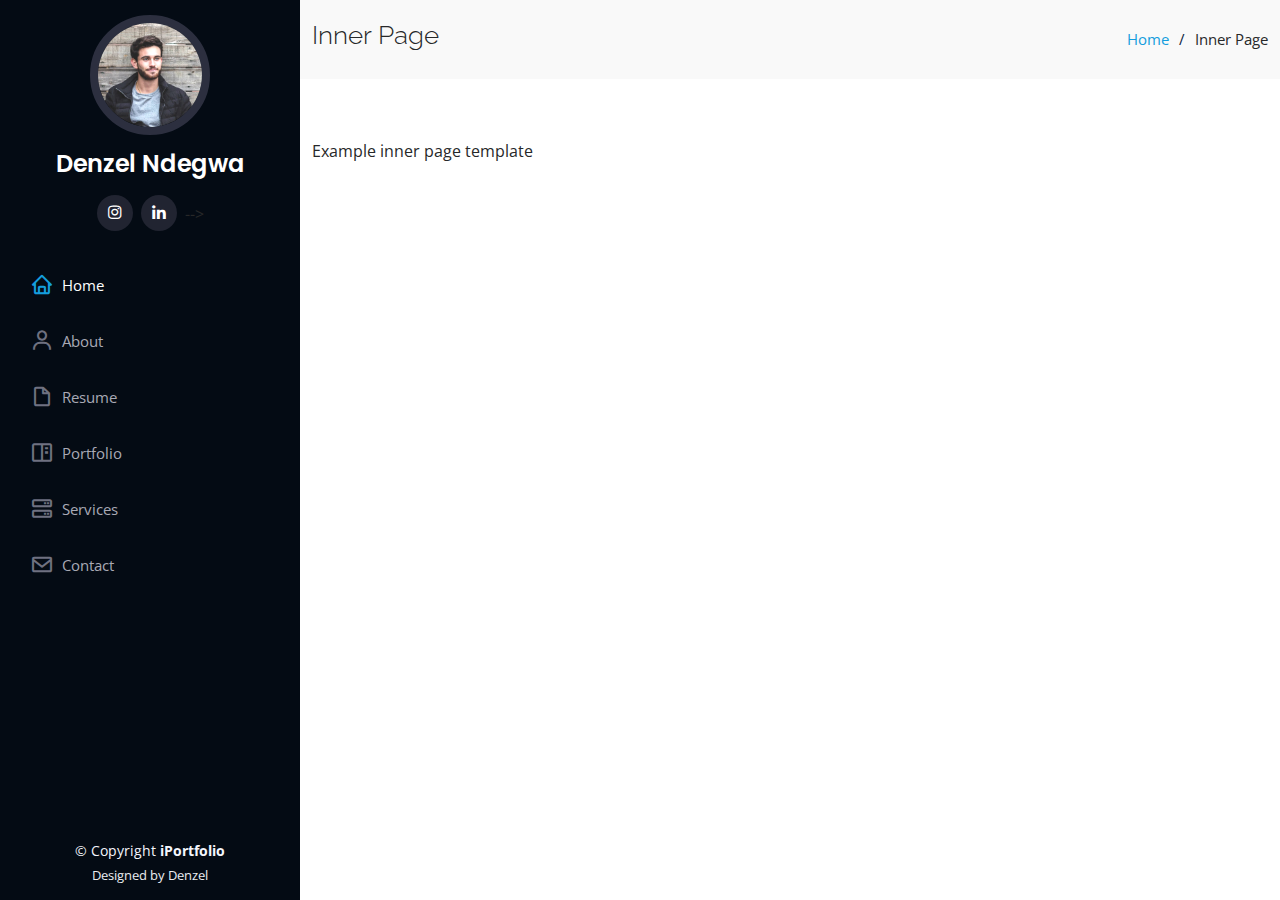
==== inner-page.html @ 14b681f9 "site" ====
<!DOCTYPE html>
<html lang="en">

<head>
  <meta charset="utf-8">
  <meta content="width=device-width, initial-scale=1.0" name="viewport">

  <title>Inner Page - iPortfolio Bootstrap Template</title>
  <meta content="" name="description">
  <meta content="" name="keywords">

  <!-- Favicons -->
  <link href="assets/img/favicon.png" rel="icon">
  <link href="assets/img/apple-touch-icon.png" rel="apple-touch-icon">

  <!-- Google Fonts -->
  <link href="https://fonts.googleapis.com/css?family=Open+Sans:300,300i,400,400i,600,600i,700,700i|Raleway:300,300i,400,400i,500,500i,600,600i,700,700i|Poppins:300,300i,400,400i,500,500i,600,600i,700,700i" rel="stylesheet">

  <!-- Vendor CSS Files -->
  <link href="assets/vendor/aos/aos.css" rel="stylesheet">
  <link href="assets/vendor/bootstrap/css/bootstrap.min.css" rel="stylesheet">
  <link href="assets/vendor/bootstrap-icons/bootstrap-icons.css" rel="stylesheet">
  <link href="assets/vendor/boxicons/css/boxicons.min.css" rel="stylesheet">
  <link href="assets/vendor/glightbox/css/glightbox.min.css" rel="stylesheet">
  <link href="assets/vendor/swiper/swiper-bundle.min.css" rel="stylesheet">

  <!-- Template Main CSS File -->
  <link href="assets/css/style.css" rel="stylesheet">

  <!-- =======================================================
  * Template Name: iPortfolio - v3.0.1
  * Template URL: https://bootstrapmade.com/iportfolio-bootstrap-portfolio-websites-template/
  * Author: BootstrapMade.com
  * License: https://bootstrapmade.com/license/
  ======================================================== -->
</head>

<body>

  <!-- ======= Mobile nav toggle button ======= -->
  <i class="bi bi-list mobile-nav-toggle d-xl-none"></i>

  <!-- ======= Header ======= -->
  <header id="header">
    <div class="d-flex flex-column">

      <div class="profile">
        <img src="assets/img/profile-img.jpg" alt="" class="img-fluid rounded-circle">
        <h1 class="text-light"><a href="index.html">Denzel Ndegwa</a></h1>
        <div class="social-links mt-3 text-center">
          <a href="https://www.instagram.com/h4cklab5/" class="instagram"><i class="bx bxl-instagram"></i></a>
          <a href="https://www.linkedin.com/in/denzel-n-092238201/" class="linkedin"><i class="bx bxl-linkedin"></i></a> -->
        </div>
      </div>

      <nav id="navbar" class="nav-menu navbar">
        <ul>
          <li><a href="#hero" class="nav-link scrollto active"><i class="bx bx-home"></i> <span>Home</span></a></li>
          <li><a href="#about" class="nav-link scrollto"><i class="bx bx-user"></i> <span>About</span></a></li>
          <li><a href="#resume" class="nav-link scrollto"><i class="bx bx-file-blank"></i> <span>Resume</span></a></li>
          <li><a href="#portfolio" class="nav-link scrollto"><i class="bx bx-book-content"></i> <span>Portfolio</span></a></li>
          <li><a href="#services" class="nav-link scrollto"><i class="bx bx-server"></i> <span>Services</span></a></li>
          <li><a href="#contact" class="nav-link scrollto"><i class="bx bx-envelope"></i> <span>Contact</span></a></li>
        </ul>
      </nav><!-- .nav-menu -->
    </div>
  </header><!-- End Header -->

  <main id="main">

    <!-- ======= Breadcrumbs ======= -->
    <section class="breadcrumbs">
      <div class="container">

        <div class="d-flex justify-content-between align-items-center">
          <h2>Inner Page</h2>
          <ol>
            <li><a href="index.html">Home</a></li>
            <li>Inner Page</li>
          </ol>
        </div>

      </div>
    </section><!-- End Breadcrumbs -->

    <section class="inner-page">
      <div class="container">
        <p>
          Example inner page template
        </p>
      </div>
    </section>

  </main><!-- End #main -->

  <!-- ======= Footer ======= -->
  <footer id="footer">
    <div class="container">
      <div class="copyright">
        &copy; Copyright <strong><span>iPortfolio</span></strong>
      </div>
      <div class="credits">
        <!-- All the links in the footer should remain intact. -->
        <!-- You can delete the links only if you purchased the pro version. -->
        <!-- Licensing information: https://bootstrapmade.com/license/ -->
        <!-- Purchase the pro version with working PHP/AJAX contact form: https://bootstrapmade.com/iportfolio-bootstrap-portfolio-websites-template/ -->
        Designed by Denzel</a>
      </div>
    </div>
  </footer><!-- End  Footer -->

  <a href="#" class="back-to-top d-flex align-items-center justify-content-center"><i class="bi bi-arrow-up-short"></i></a>

  <!-- Vendor JS Files -->
  <script src="assets/vendor/aos/aos.js"></script>
  <script src="assets/vendor/bootstrap/js/bootstrap.bundle.min.js"></script>
  <script src="assets/vendor/glightbox/js/glightbox.min.js"></script>
  <script src="assets/vendor/isotope-layout/isotope.pkgd.min.js"></script>
  <script src="assets/vendor/php-email-form/validate.js"></script>
  <script src="assets/vendor/purecounter/purecounter.js"></script>
  <script src="assets/vendor/swiper/swiper-bundle.min.js"></script>
  <script src="assets/vendor/typed.js/typed.min.js"></script>
  <script src="assets/vendor/waypoints/noframework.waypoints.js"></script>

  <!-- Template Main JS File -->
  <script src="assets/js/main.js"></script>

</body>

</html>
---- assets/css/style.css ----
/**
* Template Name: iPortfolio - v3.0.1
* Template URL: https://bootstrapmade.com/iportfolio-bootstrap-portfolio-websites-template/
* Author: BootstrapMade.com
* License: https://bootstrapmade.com/license/
*/

/*--------------------------------------------------------------
# General
--------------------------------------------------------------*/
body {
  font-family: "Open Sans", sans-serif;
  color: #272829;
}

a {
  color: #149ddd;
  text-decoration: none;
}

a:hover {
  color: #37b3ed;
  text-decoration: none;
}

h1, h2, h3, h4, h5, h6 {
  font-family: "Raleway", sans-serif;
}

/*--------------------------------------------------------------
# Back to top button
--------------------------------------------------------------*/
.back-to-top {
  position: fixed;
  visibility: hidden;
  opacity: 0;
  right: 15px;
  bottom: 15px;
  z-index: 996;
  background: #149ddd;
  width: 40px;
  height: 40px;
  border-radius: 50px;
  transition: all 0.4s;
}

.back-to-top i {
  font-size: 28px;
  color: #fff;
  line-height: 0;
}

.back-to-top:hover {
  background: #2eafec;
  color: #fff;
}

.back-to-top.active {
  visibility: visible;
  opacity: 1;
}

/*--------------------------------------------------------------
# Header
--------------------------------------------------------------*/
#header {
  position: fixed;
  top: 0;
  left: 0;
  bottom: 0;
  width: 300px;
  transition: all ease-in-out 0.5s;
  z-index: 9997;
  transition: all 0.5s;
  padding: 0 15px;
  background: #040b14;
  overflow-y: auto;
}

#header .profile img {
  margin: 15px auto;
  display: block;
  width: 120px;
  border: 8px solid #2c2f3f;
}

#header .profile h1 {
  font-size: 24px;
  margin: 0;
  padding: 0;
  font-weight: 600;
  -moz-text-align-last: center;
  text-align-last: center;
  font-family: "Poppins", sans-serif;
}

#header .profile h1 a, #header .profile h1 a:hover {
  color: #fff;
  text-decoration: none;
}

#header .profile .social-links a {
  font-size: 18px;
  display: inline-block;
  background: #212431;
  color: #fff;
  line-height: 1;
  padding: 8px 0;
  margin-right: 4px;
  border-radius: 50%;
  text-align: center;
  width: 36px;
  height: 36px;
  transition: 0.3s;
}

#header .profile .social-links a:hover {
  background: #149ddd;
  color: #fff;
  text-decoration: none;
}

#main {
  margin-left: 300px;
}

@media (max-width: 1199px) {
  #header {
    left: -300px;
  }
  #main {
    margin-left: 0;
  }
}

/*--------------------------------------------------------------
# Navigation Menu
--------------------------------------------------------------*/
/* Desktop Navigation */
.nav-menu {
  padding: 30px 0 0 0;
}

.nav-menu * {
  margin: 0;
  padding: 0;
  list-style: none;
}

.nav-menu > ul > li {
  position: relative;
  white-space: nowrap;
}

.nav-menu a {
  display: flex;
  align-items: center;
  color: #a8a9b4;
  padding: 12px 15px;
  margin-bottom: 8px;
  transition: 0.3s;
  font-size: 15px;
}

.nav-menu a i {
  font-size: 24px;
  padding-right: 8px;
  color: #6f7180;
}

.nav-menu a:hover, .nav-menu .active, .nav-menu li:hover > a {
  text-decoration: none;
  color: #fff;
}

.nav-menu a:hover i, .nav-menu .active i, .nav-menu li:hover > a i {
  color: #149ddd;
}

/* Mobile Navigation */
.mobile-nav-toggle {
  position: fixed;
  right: 15px;
  top: 15px;
  z-index: 9998;
  border: 0;
  font-size: 24px;
  transition: all 0.4s;
  outline: none !important;
  background-color: #149ddd;
  color: #fff;
  width: 40px;
  height: 40px;
  display: inline-flex;
  align-items: center;
  justify-content: center;
  line-height: 0;
  border-radius: 50px;
  cursor: pointer;
}

.mobile-nav-active {
  overflow: hidden;
}

.mobile-nav-active #header {
  left: 0;
}

/*--------------------------------------------------------------
# Hero Section
--------------------------------------------------------------*/
#hero {
  width: 100%;
  height: 100vh;
  background: url("../img/hero-bg.jpg") top center;
  background-size: cover;
}

#hero:before {
  content: "";
  background: rgba(5, 13, 24, 0.3);
  position: absolute;
  bottom: 0;
  top: 0;
  left: 0;
  right: 0;
  z-index: 1;
}

#hero .hero-container {
  position: relative;
  z-index: 2;
  min-width: 300px;
}

#hero h1 {
  margin: 0 0 10px 0;
  font-size: 64px;
  font-weight: 700;
  line-height: 56px;
  color: #fff;
}

#hero p {
  color: #fff;
  margin-bottom: 50px;
  font-size: 26px;
  font-family: "Poppins", sans-serif;
}

#hero p span {
  color: #fff;
  padding-bottom: 4px;
  letter-spacing: 1px;
  border-bottom: 3px solid #149ddd;
}

@media (min-width: 1024px) {
  #hero {
    background-attachment: fixed;
  }
}

@media (max-width: 768px) {
  #hero h1 {
    font-size: 28px;
    line-height: 36px;
  }
  #hero h2 {
    font-size: 18px;
    line-height: 24px;
    margin-bottom: 30px;
  }
}

/*--------------------------------------------------------------
# Sections General
--------------------------------------------------------------*/
section {
  padding: 60px 0;
  overflow: hidden;
}

.section-bg {
  background: #f5f8fd;
}

.section-title {
  padding-bottom: 30px;
}

.section-title h2 {
  font-size: 32px;
  font-weight: bold;
  margin-bottom: 20px;
  padding-bottom: 20px;
  position: relative;
  color: #173b6c;
}

.section-title h2::after {
  content: '';
  position: absolute;
  display: block;
  width: 50px;
  height: 3px;
  background: #149ddd;
  bottom: 0;
  left: 0;
}

.section-title p {
  margin-bottom: 0;
}

/*--------------------------------------------------------------
# About
--------------------------------------------------------------*/
.about .content h3 {
  font-weight: 700;
  font-size: 26px;
  color: #173b6c;
}

.about .content ul {
  list-style: none;
  padding: 0;
}

.about .content ul li {
  margin-bottom: 20px;
  display: flex;
  align-items: center;
}

.about .content ul strong {
  margin-right: 10px;
}

.about .content ul i {
  font-size: 16px;
  margin-right: 5px;
  color: #149ddd;
  line-height: 0;
}

.about .content p:last-child {
  margin-bottom: 0;
}

/*--------------------------------------------------------------
# Facts
--------------------------------------------------------------*/
.facts {
  padding-bottom: 30px;
}

.facts .count-box {
  padding: 30px;
  width: 100%;
}

.facts .count-box i {
  display: block;
  font-size: 44px;
  color: #149ddd;
  float: left;
  line-height: 0;
}

.facts .count-box span {
  font-size: 48px;
  line-height: 40px;
  display: block;
  font-weight: 700;
  color: #050d18;
  margin-left: 60px;
}

.facts .count-box p {
  padding: 15px 0 0 0;
  margin: 0 0 0 60px;
  font-family: "Raleway", sans-serif;
  font-size: 14px;
  color: #122f57;
}

.facts .count-box a {
  font-weight: 600;
  display: block;
  margin-top: 20px;
  color: #122f57;
  font-size: 15px;
  font-family: "Poppins", sans-serif;
  transition: ease-in-out 0.3s;
}

.facts .count-box a:hover {
  color: #1f5297;
}

/*--------------------------------------------------------------
# Akills
--------------------------------------------------------------*/
.skills .progress {
  height: 60px;
  display: block;
  background: none;
  border-radius: 0;
}

.skills .progress .skill {
  padding: 0;
  margin: 0 0 6px 0;
  text-transform: uppercase;
  display: block;
  font-weight: 600;
  font-family: "Poppins", sans-serif;
  color: #050d18;
}

.skills .progress .skill .val {
  float: right;
  font-style: normal;
}

.skills .progress-bar-wrap {
  background: #dce8f8;
  height: 10px;
}

.skills .progress-bar {
  width: 1px;
  height: 10px;
  transition: .9s;
  background-color: #14fa8e;
}

/*--------------------------------------------------------------
# Resume
--------------------------------------------------------------*/
.resume .resume-title {
  font-size: 26px;
  font-weight: 700;
  margin-top: 20px;
  margin-bottom: 20px;
  color: #050d18;
}

.resume .resume-item {
  padding: 0 0 20px 20px;
  margin-top: -2px;
  border-left: 2px solid #1f5297;
  position: relative;
}

.resume .resume-item h4 {
  line-height: 18px;
  font-size: 18px;
  font-weight: 600;
  text-transform: uppercase;
  font-family: "Poppins", sans-serif;
  color: #050d18;
  margin-bottom: 10px;
}

.resume .resume-item h5 {
  font-size: 16px;
  background: #e4edf9;
  padding: 5px 15px;
  display: inline-block;
  font-weight: 600;
  margin-bottom: 10px;
}

.resume .resume-item ul {
  padding-left: 20px;
}

.resume .resume-item ul li {
  padding-bottom: 10px;
}

.resume .resume-item:last-child {
  padding-bottom: 0;
}

.resume .resume-item::before {
  content: "";
  position: absolute;
  width: 16px;
  height: 16px;
  border-radius: 50px;
  left: -9px;
  top: 0;
  background: #fff;
  border: 2px solid #1f5297;
}

/*--------------------------------------------------------------
# Portfolio
--------------------------------------------------------------*/
.portfolio .portfolio-item {
  margin-bottom: 30px;
}

.portfolio #portfolio-flters {
  padding: 0;
  margin: 0 auto 35px auto;
  list-style: none;
  text-align: center;
  background: #fff;
  border-radius: 50px;
  padding: 2px 15px;
}

.portfolio #portfolio-flters li {
  cursor: pointer;
  display: inline-block;
  padding: 10px 15px 8px 15px;
  font-size: 14px;
  font-weight: 600;
  line-height: 1;
  text-transform: uppercase;
  color: #272829;
  margin-bottom: 5px;
  transition: all 0.3s ease-in-out;
}

.portfolio #portfolio-flters li:hover, .portfolio #portfolio-flters li.filter-active {
  color: #149ddd;
}

.portfolio #portfolio-flters li:last-child {
  margin-right: 0;
}

.portfolio .portfolio-wrap {
  transition: 0.3s;
  position: relative;
  overflow: hidden;
  z-index: 1;
}

.portfolio .portfolio-wrap::before {
  content: "";
  background: rgba(255, 255, 255, 0.5);
  position: absolute;
  left: 0;
  right: 0;
  top: 0;
  bottom: 0;
  transition: all ease-in-out 0.3s;
  z-index: 2;
  opacity: 0;
}

.portfolio .portfolio-wrap .portfolio-links {
  opacity: 1;
  left: 0;
  right: 0;
  bottom: -60px;
  z-index: 3;
  position: absolute;
  transition: all ease-in-out 0.3s;
  display: flex;
  justify-content: center;
}

.portfolio .portfolio-wrap .portfolio-links a {
  color: #fff;
  font-size: 28px;
  text-align: center;
  background: rgba(20, 157, 221, 0.75);
  transition: 0.3s;
  width: 50%;
}

.portfolio .portfolio-wrap .portfolio-links a:hover {
  background: rgba(20, 157, 221, 0.95);
}

.portfolio .portfolio-wrap .portfolio-links a + a {
  border-left: 1px solid #37b3ed;
}

.portfolio .portfolio-wrap:hover::before {
  top: 0;
  left: 0;
  right: 0;
  bottom: 0;
  opacity: 1;
}

.portfolio .portfolio-wrap:hover .portfolio-links {
  opacity: 1;
  bottom: 0;
}

/*--------------------------------------------------------------
# Portfolio Details
--------------------------------------------------------------*/
.portfolio-details {
  padding-top: 40px;
}

.portfolio-details .portfolio-details-slider img {
  width: 100%;
}

.portfolio-details .portfolio-details-slider .swiper-pagination {
  margin-top: 20px;
  position: relative;
}

.portfolio-details .portfolio-details-slider .swiper-pagination .swiper-pagination-bullet {
  width: 12px;
  height: 12px;
  background-color: #fff;
  opacity: 1;
  border: 1px solid #149ddd;
}

.portfolio-details .portfolio-details-slider .swiper-pagination .swiper-pagination-bullet-active {
  background-color: #149ddd;
}

.portfolio-details .portfolio-info {
  padding: 30px;
  box-shadow: 0px 0 30px rgba(5, 13, 24, 0.08);
}

.portfolio-details .portfolio-info h3 {
  font-size: 22px;
  font-weight: 700;
  margin-bottom: 20px;
  padding-bottom: 20px;
  border-bottom: 1px solid #eee;
}

.portfolio-details .portfolio-info ul {
  list-style: none;
  padding: 0;
  font-size: 15px;
}

.portfolio-details .portfolio-info ul li + li {
  margin-top: 10px;
}

.portfolio-details .portfolio-description {
  padding-top: 30px;
}

.portfolio-details .portfolio-description h2 {
  font-size: 26px;
  font-weight: 700;
  margin-bottom: 20px;
}

.portfolio-details .portfolio-description p {
  padding: 0;
}

/*--------------------------------------------------------------
# Services
--------------------------------------------------------------*/
.services .icon-box {
  margin-bottom: 20px;
}

.services .icon {
  float: left;
  display: flex;
  align-items: center;
  justify-content: center;
  width: 54px;
  height: 54px;
  background: #149ddd;
  border-radius: 50%;
  transition: 0.5s;
  border: 1px solid #149ddd;
}

.services .icon i {
  color: #fff;
  font-size: 24px;
  line-height: 0;
}

.services .icon-box:hover .icon {
  background: #fff;
}

.services .icon-box:hover .icon i {
  color: #149ddd;
}

.services .title {
  margin-left: 80px;
  font-weight: 700;
  margin-bottom: 15px;
  font-size: 18px;
}

.services .title a {
  color: #343a40;
}

.services .title a:hover {
  color: #149ddd;
}

.services .description {
  margin-left: 80px;
  line-height: 24px;
  font-size: 14px;
}

/*--------------------------------------------------------------
# Testimonials
--------------------------------------------------------------*/
.testimonials .testimonial-item {
  box-sizing: content-box;
  text-align: center;
  min-height: 320px;
}

.testimonials .testimonial-item .testimonial-img {
  width: 90px;
  border-radius: 50%;
  margin: 0 auto;
}

.testimonials .testimonial-item h3 {
  font-size: 18px;
  font-weight: bold;
  margin: 10px 0 5px 0;
  color: #111;
}

.testimonials .testimonial-item h4 {
  font-size: 14px;
  color: #999;
  margin: 0;
}

.testimonials .testimonial-item .quote-icon-left, .testimonials .testimonial-item .quote-icon-right {
  color: #c3e8fa;
  font-size: 26px;
}

.testimonials .testimonial-item .quote-icon-left {
  display: inline-block;
  left: -5px;
  position: relative;
}

.testimonials .testimonial-item .quote-icon-right {
  display: inline-block;
  right: -5px;
  position: relative;
  top: 10px;
}

.testimonials .testimonial-item p {
  font-style: italic;
  margin: 0 15px 15px 15px;
  padding: 20px;
  background: #fff;
  position: relative;
  margin-bottom: 35px;
  border-radius: 6px;
  box-shadow: 0px 2px 15px rgba(0, 0, 0, 0.1);
}

.testimonials .testimonial-item p::after {
  content: "";
  width: 0;
  height: 0;
  border-top: 20px solid #fff;
  border-right: 20px solid transparent;
  border-left: 20px solid transparent;
  position: absolute;
  bottom: -20px;
  left: calc(50% - 20px);
}

.testimonials .swiper-pagination {
  margin-top: 20px;
  position: relative;
}

.testimonials .swiper-pagination .swiper-pagination-bullet {
  width: 12px;
  height: 12px;
  background-color: #fff;
  opacity: 1;
  border: 1px solid #149ddd;
}

.testimonials .swiper-pagination .swiper-pagination-bullet-active {
  background-color: #149ddd;
}

/*--------------------------------------------------------------
# Contact
--------------------------------------------------------------*/
.contact {
  padding-bottom: 130px;
}

.contact .info {
  padding: 30px;
  background: #fff;
  width: 100%;
  box-shadow: 0 0 24px 0 rgba(0, 0, 0, 0.12);
}

.contact .info i {
  font-size: 20px;
  color: #149ddd;
  float: left;
  width: 44px;
  height: 44px;
  background: #dff3fc;
  display: flex;
  justify-content: center;
  align-items: center;
  border-radius: 50px;
  transition: all 0.3s ease-in-out;
}

.contact .info h4 {
  padding: 0 0 0 60px;
  font-size: 22px;
  font-weight: 600;
  margin-bottom: 5px;
  color: #050d18;
}

.contact .info p {
  padding: 0 0 10px 60px;
  margin-bottom: 20px;
  font-size: 14px;
  color: #173b6c;
}

.contact .info .email p {
  padding-top: 5px;
}

.contact .info .social-links {
  padding-left: 60px;
}

.contact .info .social-links a {
  font-size: 18px;
  display: inline-block;
  background: #333;
  color: #fff;
  line-height: 1;
  padding: 8px 0;
  border-radius: 50%;
  text-align: center;
  width: 36px;
  height: 36px;
  transition: 0.3s;
  margin-right: 10px;
}

.contact .info .social-links a:hover {
  background: #149ddd;
  color: #fff;
}

.contact .info .email:hover i, .contact .info .address:hover i, .contact .info .phone:hover i {
  background: #149ddd;
  color: #fff;
}

.contact .php-email-form {
  width: 100%;
  padding: 30px;
  background: #fff;
  box-shadow: 0 0 24px 0 rgba(0, 0, 0, 0.12);
}

.contact .php-email-form .form-group {
  padding-bottom: 8px;
}

.contact .php-email-form .validate {
  display: none;
  color: red;
  margin: 0 0 15px 0;
  font-weight: 400;
  font-size: 13px;
}

.contact .php-email-form .error-message {
  display: none;
  color: #fff;
  background: #ed3c0d;
  text-align: left;
  padding: 15px;
  font-weight: 600;
}

.contact .php-email-form .error-message br + br {
  margin-top: 25px;
}

.contact .php-email-form .sent-message {
  display: none;
  color: #fff;
  background: #18d26e;
  text-align: center;
  padding: 15px;
  font-weight: 600;
}

.contact .php-email-form .loading {
  display: none;
  background: #fff;
  text-align: center;
  padding: 15px;
}

.contact .php-email-form .loading:before {
  content: "";
  display: inline-block;
  border-radius: 50%;
  width: 24px;
  height: 24px;
  margin: 0 10px -6px 0;
  border: 3px solid #18d26e;
  border-top-color: #eee;
  -webkit-animation: animate-loading 1s linear infinite;
  animation: animate-loading 1s linear infinite;
}

.contact .php-email-form .form-group {
  margin-bottom: 15px;
}

.contact .php-email-form label {
  padding-bottom: 8px;
}

.contact .php-email-form input, .contact .php-email-form textarea {
  border-radius: 0;
  box-shadow: none;
  font-size: 14px;
}

.contact .php-email-form input {
  height: 44px;
}

.contact .php-email-form textarea {
  padding: 10px 15px;
}

.contact .php-email-form button[type="submit"] {
  background: #149ddd;
  border: 0;
  padding: 10px 24px;
  color: #fff;
  transition: 0.4s;
  border-radius: 4px;
}

.contact .php-email-form button[type="submit"]:hover {
  background: #37b3ed;
}

@-webkit-keyframes animate-loading {
  0% {
    transform: rotate(0deg);
  }
  100% {
    transform: rotate(360deg);
  }
}

@keyframes animate-loading {
  0% {
    transform: rotate(0deg);
  }
  100% {
    transform: rotate(360deg);
  }
}

/*--------------------------------------------------------------
# Breadcrumbs
--------------------------------------------------------------*/
.breadcrumbs {
  padding: 20px 0;
  background: #f9f9f9;
}

.breadcrumbs h2 {
  font-size: 26px;
  font-weight: 300;
}

.breadcrumbs ol {
  display: flex;
  flex-wrap: wrap;
  list-style: none;
  padding: 0;
  margin: 0;
  font-size: 15px;
}

.breadcrumbs ol li + li {
  padding-left: 10px;
}

.breadcrumbs ol li + li::before {
  display: inline-block;
  padding-right: 10px;
  color: #0e2442;
  content: "/";
}

@media (max-width: 768px) {
  .breadcrumbs .d-flex {
    display: block !important;
  }
  .breadcrumbs ol {
    display: block;
  }
  .breadcrumbs ol li {
    display: inline-block;
  }
}

/*--------------------------------------------------------------
# Footer
--------------------------------------------------------------*/
#footer {
  padding: 15px;
  color: #f4f6fd;
  font-size: 14px;
  position: fixed;
  left: 0;
  bottom: 0;
  width: 300px;
  z-index: 9999;
  background: #040b14;
}

#footer .copyright {
  text-align: center;
}

#footer .credits {
  padding-top: 5px;
  text-align: center;
  font-size: 13px;
  color: #eaebf0;
}

@media (max-width: 1199px) {
  #footer {
    position: static;
    width: auto;
    padding-right: 20px 15px;
  }
}
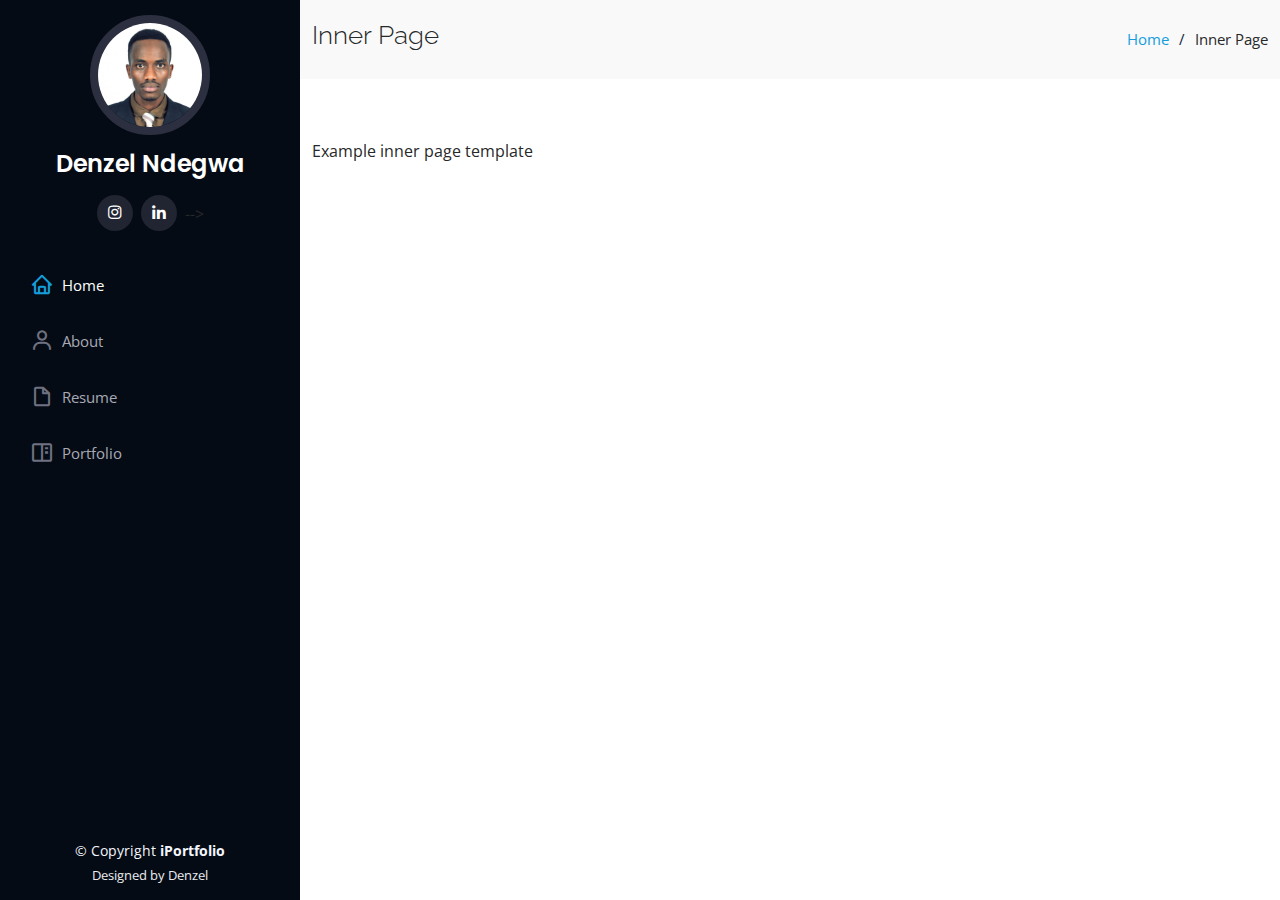
==== commit 17de37a1: "contionous changes" ====
--- a/inner-page.html
+++ b/inner-page.html
@@ -5,7 +5,7 @@
   <meta charset="utf-8">
   <meta content="width=device-width, initial-scale=1.0" name="viewport">
 
-  <title>Inner Page - iPortfolio Bootstrap Template</title>
+  <title>Portfolio</title>
   <meta content="" name="description">
   <meta content="" name="keywords">
 
@@ -59,8 +59,6 @@
           <li><a href="#about" class="nav-link scrollto"><i class="bx bx-user"></i> <span>About</span></a></li>
           <li><a href="#resume" class="nav-link scrollto"><i class="bx bx-file-blank"></i> <span>Resume</span></a></li>
           <li><a href="#portfolio" class="nav-link scrollto"><i class="bx bx-book-content"></i> <span>Portfolio</span></a></li>
-          <li><a href="#services" class="nav-link scrollto"><i class="bx bx-server"></i> <span>Services</span></a></li>
-          <li><a href="#contact" class="nav-link scrollto"><i class="bx bx-envelope"></i> <span>Contact</span></a></li>
         </ul>
       </nav><!-- .nav-menu -->
     </div>
--- a/assets/css/style.css
+++ b/assets/css/style.css
@@ -239,7 +239,7 @@
   font-size: 64px;
   font-weight: 700;
   line-height: 56px;
-  color: #fff;
+  color: #ffc107;
 }
 
 #hero p {
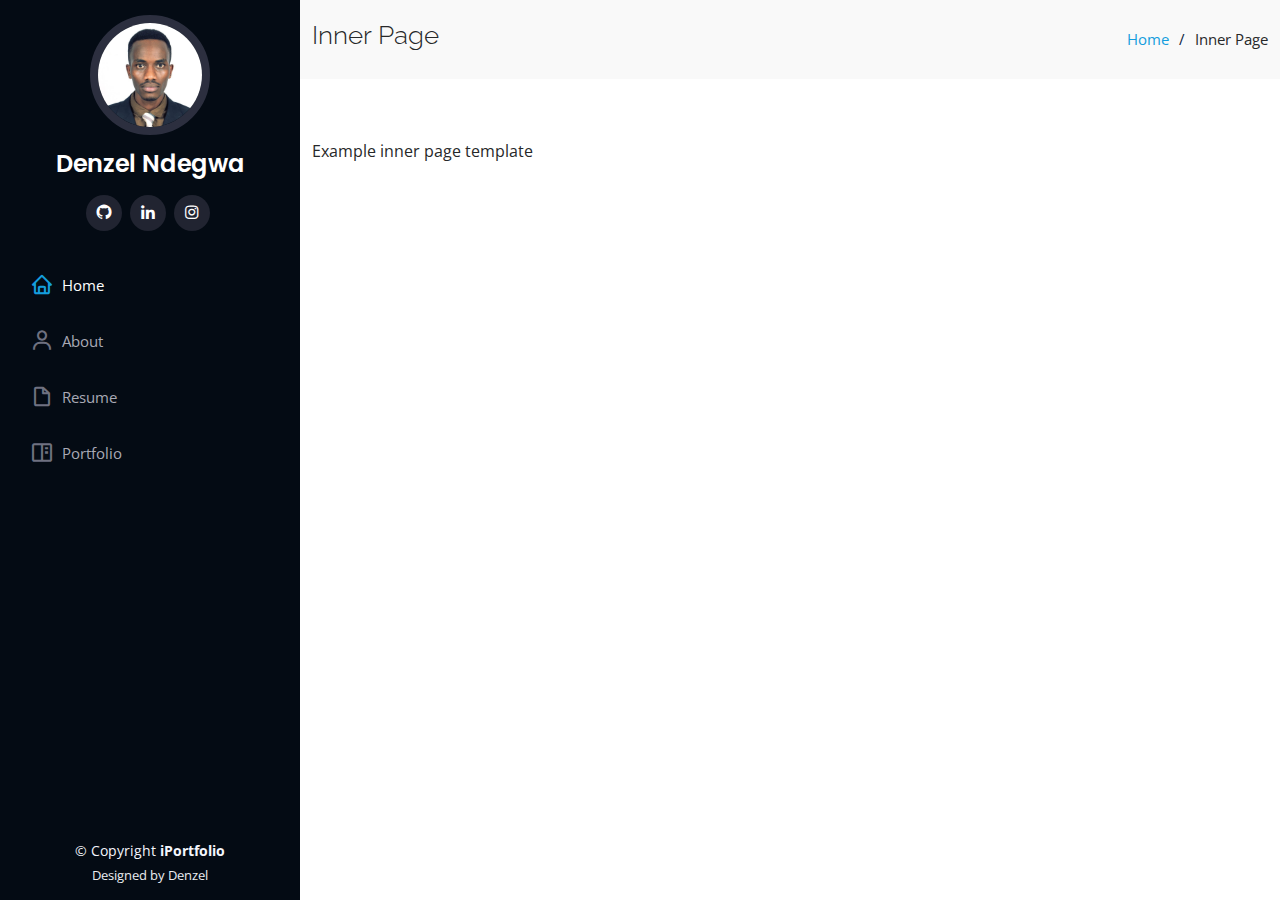
==== commit b636c3ee: "Update inner-page.html" ====
--- a/inner-page.html
+++ b/inner-page.html
@@ -48,8 +48,9 @@
         <img src="assets/img/profile-img.jpg" alt="" class="img-fluid rounded-circle">
         <h1 class="text-light"><a href="index.html">Denzel Ndegwa</a></h1>
         <div class="social-links mt-3 text-center">
-          <a href="https://www.instagram.com/h4cklab5/" class="instagram"><i class="bx bxl-instagram"></i></a>
-          <a href="https://www.linkedin.com/in/denzel-n-092238201/" class="linkedin"><i class="bx bxl-linkedin"></i></a> -->
+          <a href="https://www.github.com/Shad0Cry/" class="instagram"><i class="bx bxl-github"></i></a>
+          <a href="https://www.linkedin.com/in/denzel-n-092238201/" class="linkedin"><i class="bx bxl-linkedin"></i></a> 
+          <a href="https://www.instagram.com/in/h4cklab5/" class="instagram"><i class="bx bxl-instagram"></i></a> 
         </div>
       </div>
 
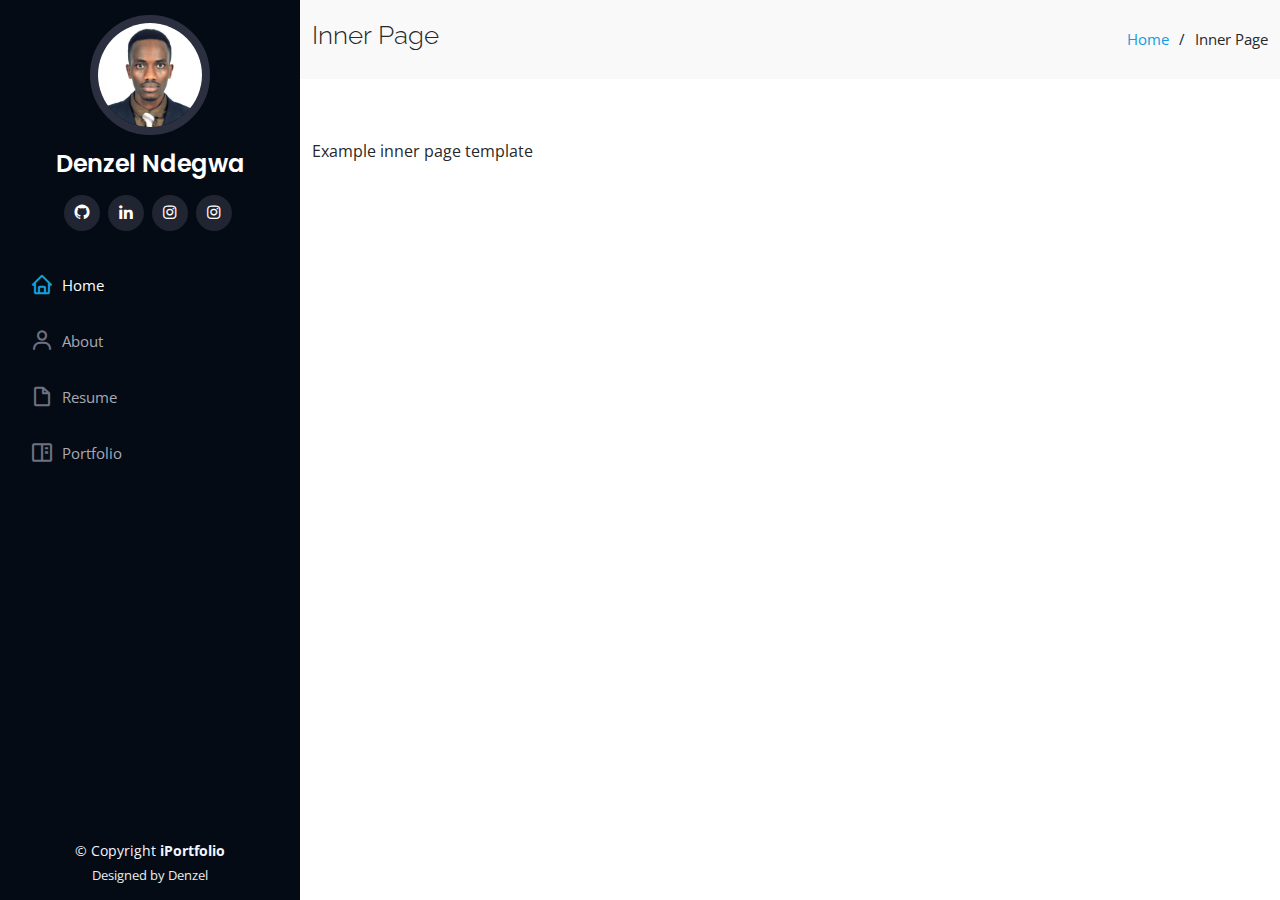
==== commit 6ed68974: "Update inner-page.html" ====
--- a/inner-page.html
+++ b/inner-page.html
@@ -51,6 +51,8 @@
           <a href="https://www.github.com/Shad0Cry/" class="instagram"><i class="bx bxl-github"></i></a>
           <a href="https://www.linkedin.com/in/denzel-n-092238201/" class="linkedin"><i class="bx bxl-linkedin"></i></a> 
           <a href="https://www.instagram.com/in/h4cklab5/" class="instagram"><i class="bx bxl-instagram"></i></a> 
+          <a href="https://www.instagram.com/in/h4cklab5/" class="instagram"><i class="bx bxl-instagram"></i></a> 
+
         </div>
       </div>
 
